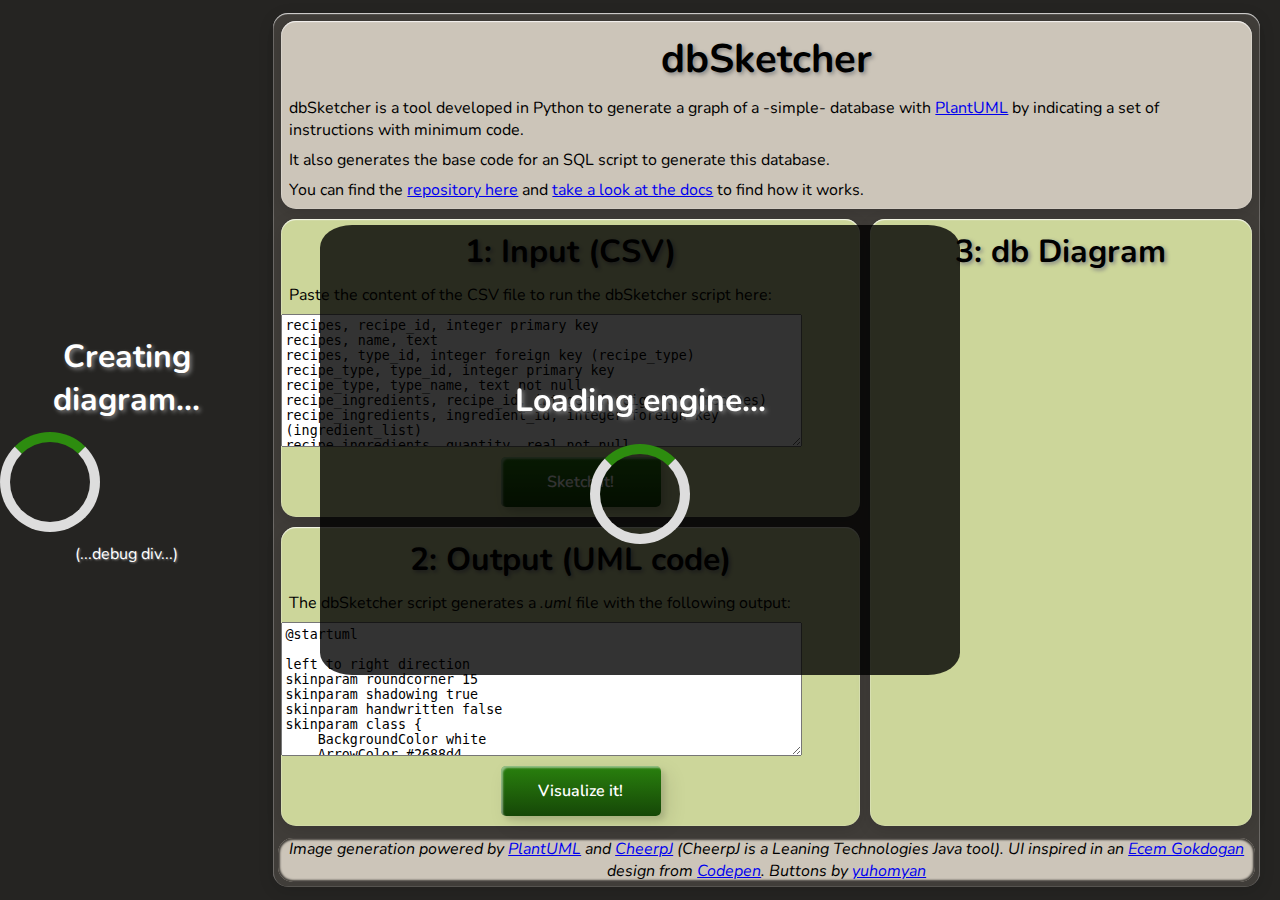
==== docs/index.html @ a8c010e4 "spinner for visualization v1" ====
<html lang="en">
<head>
<meta charset="utf-8" name="viewport" content="width=device-width, initial-scale=1, minimum-scale=1, shrink-to-fit=no"/>
<title>dbSketcher Playground</title>
<script src="https://cjrtnc.leaningtech.com/2.3/loader.js"></script>
<link rel="stylesheet" href="static/styles.css">
</head>
<body>
  <div class="loading-state" visibility="hidden">
    <div class="loading-h2"><h2>Loading engine...</h2></div>
    <div class="loading"></div>
  </div>
  <div class="visualizing-state" visibility="hidden">
    <div class="loading-h2"><h2>Creating diagram...</h2></div>
    <div class="loading"></div>
    <div class="visualizing-debug" id=debugjava>(...debug div...)</div>
  </div>
    <main>
      <section class="content">
        <div class="text">
          <h1>dbSketcher</h1>
          <p>dbSketcher is a tool developed in Python to generate a graph of a -simple- database with <a href=https://www.plantuml.com/>PlantUML</a> by indicating a set of instructions with minimum code.</p>
          <p>It also generates the base code for an SQL script to generate this database.</p>
          <p>You can find the <a href=https://www.github.com/matteemol/dbSketcher>repository here</a> and <a href=https://dbSketcher.readthedocs.org>take a look at the docs</a> to find how it works.</p>
        </div>
        <div class="main-frame">
        <div class="input">
          <h2>1: Input (CSV)</h2>
          <p>Paste the content of the CSV file to run the dbSketcher script here:</p>
          <div class=cell>
              <textarea spellcheck=false id=csv>
recipes, recipe_id, integer primary key
recipes, name, text
recipes, type_id, integer foreign key (recipe_type)
recipe_type, type_id, integer primary key
recipe_type, type_name, text not null
recipe_ingredients, recipe_id, integer foreign key (recipes)
recipe_ingredients, ingredient_id, integer foreign key (ingredient_list)
recipe_ingredients, quantity, real not null
recipe_ingredients, unit_of_measurement, text not null
recipe_ingredients, preparation, text
ingredient_list, ingredient_id, integer primary key
ingredient_list, ingredient_name, text not null</textarea>
          </div>
          <div>
            <button class=btn onclick='generate_link()'>Sketch it!</button><a id=sketch_button href=''></a>
          </div>  
        </div>
        <div class="output">
          <h2>2: Output (UML code)</h2>
          <p>The dbSketcher script generates a <i>.uml</i> file with the following output:</p>
          <div class=cell>
            <textarea spellcheck=false id=uml>
@startuml

left to right direction
skinparam roundcorner 15
skinparam shadowing true
skinparam handwritten false
skinparam class {
    BackgroundColor white
    ArrowColor #2688d4
    BorderColor #2688d4
}

!define table(x) entity x << (T, LightSkyBlue) >>
!define primary_key(x) <b><color:#b8861b><&key></color> x</b>
!define foreign_key(x) <color:#aaaaaa><&key></color> <u>x</u>
!define column(x) <color:#efefef><&media-record></color> x
!define column_fk(x) <color:#efefef><&media-record></color> <u>x</u>

table( ingredient_list ) {
  primary_key( ingredient_id ): INTEGER PRIMARY KEY
  column( ingredient_name ): TEXT NOT NULL
}

table( recipe_ingredients ) {
  foreign_key( recipe_id ): INTEGER
  foreign_key( ingredient_id ): INTEGER
  column( quantity ): REAL NOT NULL
  column( unit_of_measurement ): TEXT NOT NULL
  column( preparation ): TEXT
}

table( recipe_type ) {
  primary_key( type_id ): INTEGER PRIMARY KEY
  column( type_name ): TEXT NOT NULL
}

table( recipes ) {
  primary_key( recipe_id ): INTEGER PRIMARY KEY
  column( name ): TEXT
  foreign_key( type_id ): INTEGER
}

ingredient_list::ingredient_id --> recipe_ingredients::ingredient_id
recipes::recipe_id --> recipe_ingredients::recipe_id
recipe_type::type_id --> recipes::type_id

@enduml</textarea>
          </div>
          <div>
            <a id=visbutton onclick='createPNG()'><button class=btn>Visualize it!</button></a>
          </div>  
        </div>
        <div class="vis">
          <h2>3: db Diagram</h2>
          <div class=debug id=popup>ERROR</div>
          <div class=cell>
            <div class=render><a id="diagram" href=.><img id="render-image"></div></a>
              <div class="render-button">
<!---
                <a onclick='callfuncs()'><button class=btn>Enlarge</button></a>
                <a onclick='callfuncs()'><button class=btn>Download</button></a>
                <a onclick='callfuncs()'><button class=btn>Edit in PlantUML Server</button></a>
                <button onclick='callfuncs()' class=btn>Enlarge</button>
                <button onclick='callfuncs()' class=btn>Download</button>
-->

                <button onclick='callfuncs()' class=btn>Edit in PlantUML Server</button>
              </div>
          </div>
<!--
          <div class=cell>
            <canvas id="canvas"></canvas>
          </div>
-->
        </div>
        </section>
      <div class="credits">
          <div id=lean>
            <p><i>Image generation powered by <a href=https://www.plantuml.com/>PlantUML</a> and <a href=https://docs.leaningtech.com/cheerpj>CheerpJ</a> (CheerpJ is a Leaning Technologies Java tool). UI inspired in an <a href=https://github.com/ecemgo>Ecem Gokdogan</a> design from <a href=https://codepen.io/ecemgo/pen/YzBZjjb>Codepen</a>. Buttons by <a href=https://codepen.io/yuhomyan/pen/OJMejWJ>yuhomyan</a></i>
            </p>
          </div>
        </div>
    </main>
  

<script src="static/funcs.js"></script>
<script>
document.addEventListener('DOMContentLoaded', function() {
  console.log('The page has loaded!');
  document.getElementsByClassName('loading-state')[0].style.visibility="visible";
  console.log(window.location.pathname)
  loadEngine();
  console.log('Playground ready')
/*  generate_link();*/
});
</script>
  
  </body>
</html>
---- docs/static/styles.css ----
@import url("https://fonts.googleapis.com/css2?family=Nunito:wght@200;300;400;500;600;700;800;900;1000&family=Roboto:wght@300;400;500;700&display=swap");

*,
*::before,
*::after {
  box-sizing: border-box;
  padding: 0;
  margin: 0;
}

body {
  font-family: "Nunito", sans-serif;
  display: flex;
  align-items: center;
  justify-content: center;
  min-height: 100vh;
  min-width: 50vh;
/*  background-image: url(https://github.com/ecemgo/mini-samples-great-tricks/assets/13468728/5baf8325-ed69-40b0-b9d2-d8c5d2bde3b0); */
  background-repeat: no-repeat;
  background-size: cover;
  background: #252422;
}

main {
  display: grid;
/*  grid-template-columns: 60% 40%;*/
  width: 100%;
  margin: 10px 20px;
  background: #403D39;
  box-shadow: 0 0.5px 0 1px rgba(255, 255, 255, 0.23) inset,
    0 1px 0 0 rgba(255, 255, 255, 0.66) inset, 0 4px 16px rgba(0, 0, 0, 0.12);
  border-radius: 15px;
  z-index: 10;
}

.loading-state {
  flex-direction: column;
  position: fixed;
  top: 25%;
  left: 25%;
  width: 50%;
  height: 50%;
  background-color: rgba(0, 0, 0, 0.8);
  z-index: 9999;
  display: flex;
  justify-content: center;
  align-items: center;
  border-radius: 5%;
}

.loading {
  width: 100px;
  height: 100px;
  border-radius: 50%;
  border: 10px solid #ddd;
  border-top-color: rgba(45,140,15,1);
  animation: loading 1s linear infinite;
}

.loading-h2 {
  font-size: 2.0rem;
  margin: 0.7rem;
  text-align: center;
  color: white;
  text-shadow: 2px 2px 4px gray;
}

.visualizing-debug {
  font-size: 1.0rem;
  margin: 0.7rem;
  text-align: center;
  color: white;
  text-shadow: 1px 1px 2px gray;
}

@keyframes loading {
  to {
    transform: rotate(360deg);
  }
}


/* CONTENT */

.content {
  display: grid;
  padding: 0.2rem;
  border-radius: 15px;
}

.text {
  background: #CCC5B9;
  margin: 0.3rem;
  border-radius: 15px;
}

.main-frame {
  display: grid;
  grid-template-columns: 60% 40%;
  border-radius: 15px;
}

.input {
  flex-direction: row;
  justify-content: space-between;
  grid-area: 1 / 1 / 1 / 2;
  background: #CCD69A;
  margin: 0.3rem;
  border-radius: 15px;
}

.vis {
  flex-direction: row;
  justify-content: space-between;
  grid-area: 1 / 2 / 3 / 2;
  background: #CCD69A;
  margin: 0.3rem;
  border-radius: 15px;
}

.render-button {
  flex-direction: row;
  justify-self: center;
  visibility: hidden;
}

.output {
  flex-direction: row;
  justify-content: space-between;
  grid-area: 2 / 1 / 2 / 2;
  background: #CCD69A;
  margin: 0.3rem;
  border-radius: 15px;
}

.credits {
  background: #CCC5B9;
  margin: 0.3rem;
  border-radius: 15px;
  text-align: center;
}

.text, .input, .output, .vis, .credits {
  box-shadow: 0 0.5px 0 1px rgba(255, 255, 255, 0.23) inset,
  0 1px 0 0 rgba(255, 255, 255, 0.66) inset, 0 4px 16px rgba(0, 0, 0, 0.12);
}

.credits {
  box-shadow: inset 0px 0px 2px 2px #403D39;
}

h1 {
  font-size: 2.5rem;
  margin: 0.7rem;
  text-align: center;
  text-shadow: 2px 2px 4px gray;
}

h2 {
  font-size: 2.0rem;
  margin: 0.7rem;
  text-align: center;
  text-shadow: 2px 2px 4px gray;
}

p {
  margin: 0.5rem;
}

.credits p {
  margin: 0px;
}

.debug {
  text-align: center;
  visibility: hidden;
  height: 0;
}

.cell {
  text-align: center;
  display: grid;
  flex-direction: column;
}

textarea {
  padding: 0.2rem;
  height: 10em;
  width: 90%;
}

button {
  min-width: 50px;
  margin: 10px;
  left: 50%;
  transform: translate(-50%, 0)
}

.btn {
  width: 10em;
  height: 50px;
  color: #fff;
  border-radius: 5px;
  padding: 2px 5px;
  font-family: 'Nunito', sans-serif;
  font-weight: 600;
  font-size: 1.0em;
  background: #EB5E28;
  background: linear-gradient(0deg, rgba(22,71,7,1) 0%, rgba(45,140,15,1) 120%);
  border: none;
  cursor: pointer;
  transition: all 0.3s ease;
  position: relative;
  display: inline-block;
   box-shadow:inset 2px 2px 2px 0px rgba(255,255,255,.5),
   7px 7px 20px 0px rgba(0,0,0,.1),
   4px 4px 5px 0px rgba(0,0,0,.1);
  outline: none;
}

.btn:hover {
   background: rgb(0,3,255);
background: linear-gradient(0deg, rgba(0,3,255,1) 0%, rgba(2,126,251,1) 100%);
}

@media (max-width: 1000px) {
  .main-frame {
    grid-template-columns: 50% 50%;
  }
}

@media (max-width: 692px) {
.main-frame {
  grid-template-columns: 100%;
  min-width: 400px;
}

.input {
  grid-area: 1 / 1 / 1 / 1;
}

.output {
  grid-area: 2 / 1 / 2 / 1;
}

.vis {
  grid-area: 3 / 1 / 3 / 1;
}
}
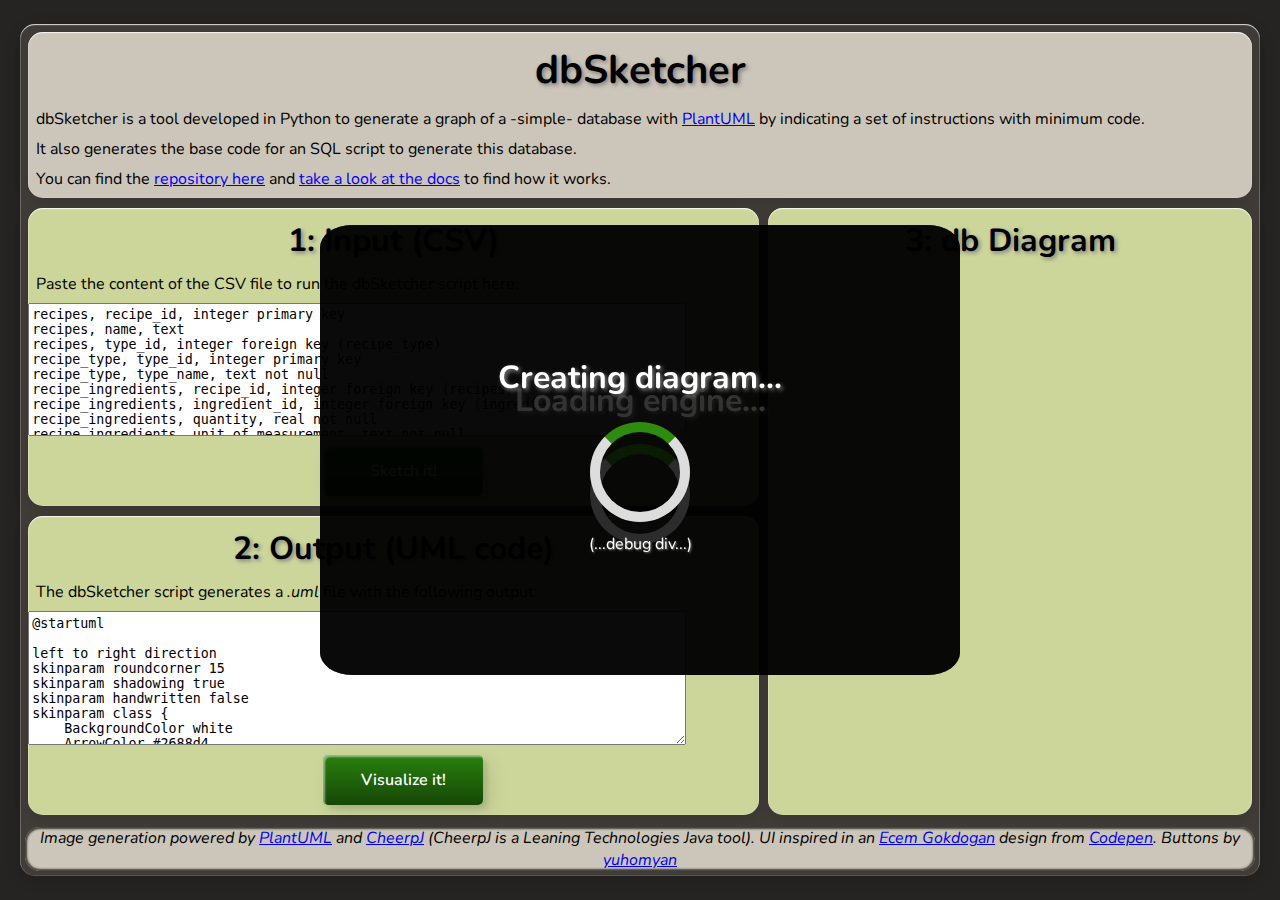
==== commit d08c8b2f: "spinner for visualization v3" ====
--- a/docs/index.html
+++ b/docs/index.html
@@ -10,12 +10,14 @@
     <div class="loading-h2"><h2>Loading engine...</h2></div>
     <div class="loading"></div>
   </div>
+
   <div class="visualizing-state" visibility="hidden">
     <div class="loading-h2"><h2>Creating diagram...</h2></div>
     <div class="loading"></div>
     <div class="visualizing-debug" id=debugjava>(...debug div...)</div>
   </div>
-    <main>
+  
+  <main>
       <section class="content">
         <div class="text">
           <h1>dbSketcher</h1>
--- a/docs/static/styles.css
+++ b/docs/static/styles.css
@@ -33,7 +33,7 @@
   z-index: 10;
 }
 
-.loading-state {
+.loading-state, .visualizing-state {
   flex-direction: column;
   position: fixed;
   top: 25%;
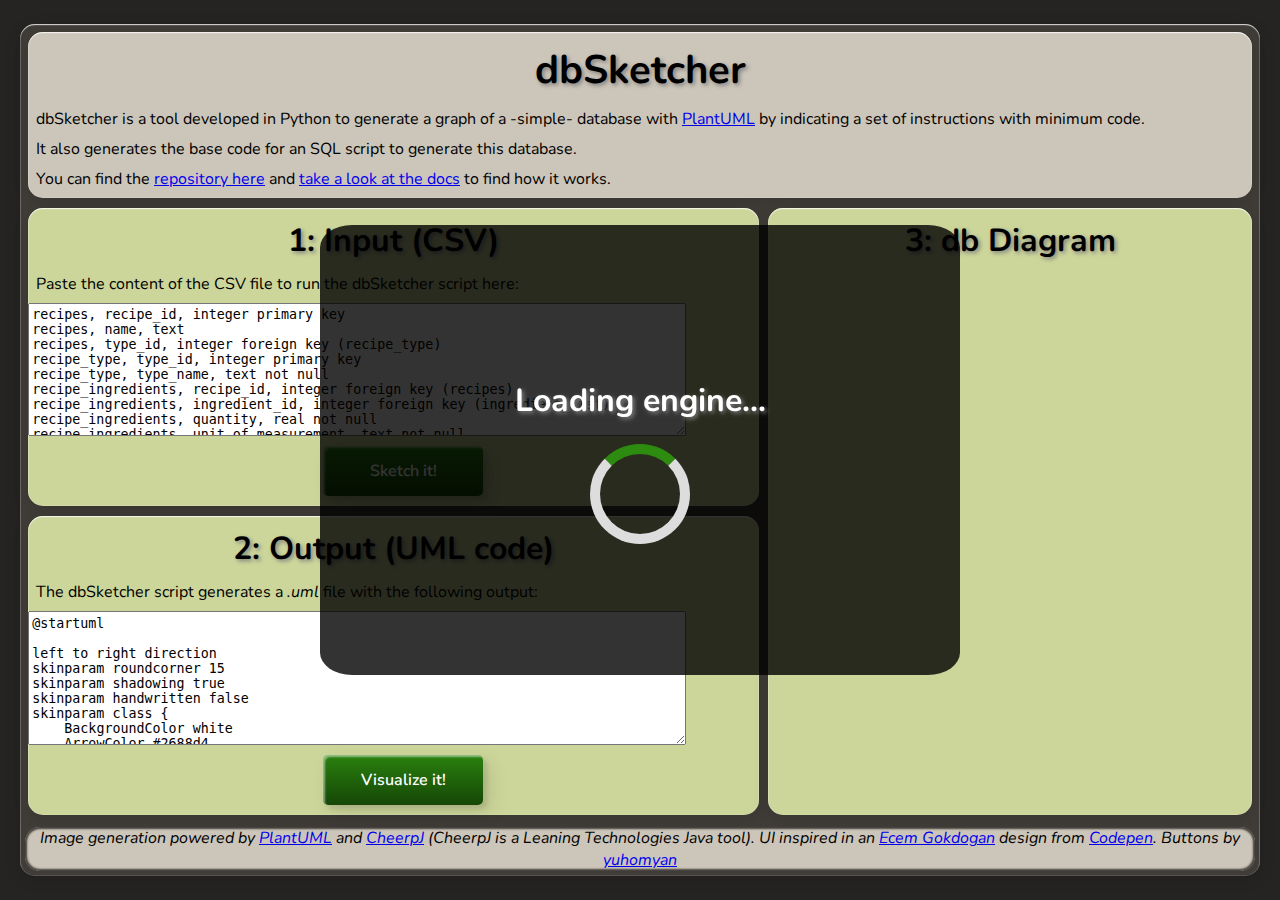
==== commit aef00978: "spinner for visualization v4" ====
--- a/docs/index.html
+++ b/docs/index.html
@@ -6,12 +6,12 @@
 <link rel="stylesheet" href="static/styles.css">
 </head>
 <body>
-  <div class="loading-state" visibility="hidden">
+  <div class="loading-state">
     <div class="loading-h2"><h2>Loading engine...</h2></div>
     <div class="loading"></div>
   </div>
 
-  <div class="visualizing-state" visibility="hidden">
+  <div class="visualizing-state">
     <div class="loading-h2"><h2>Creating diagram...</h2></div>
     <div class="loading"></div>
     <div class="visualizing-debug" id=debugjava>(...debug div...)</div>
--- a/docs/static/styles.css
+++ b/docs/static/styles.css
@@ -34,6 +34,7 @@
 }
 
 .loading-state, .visualizing-state {
+  visibility: hidden;
   flex-direction: column;
   position: fixed;
   top: 25%;
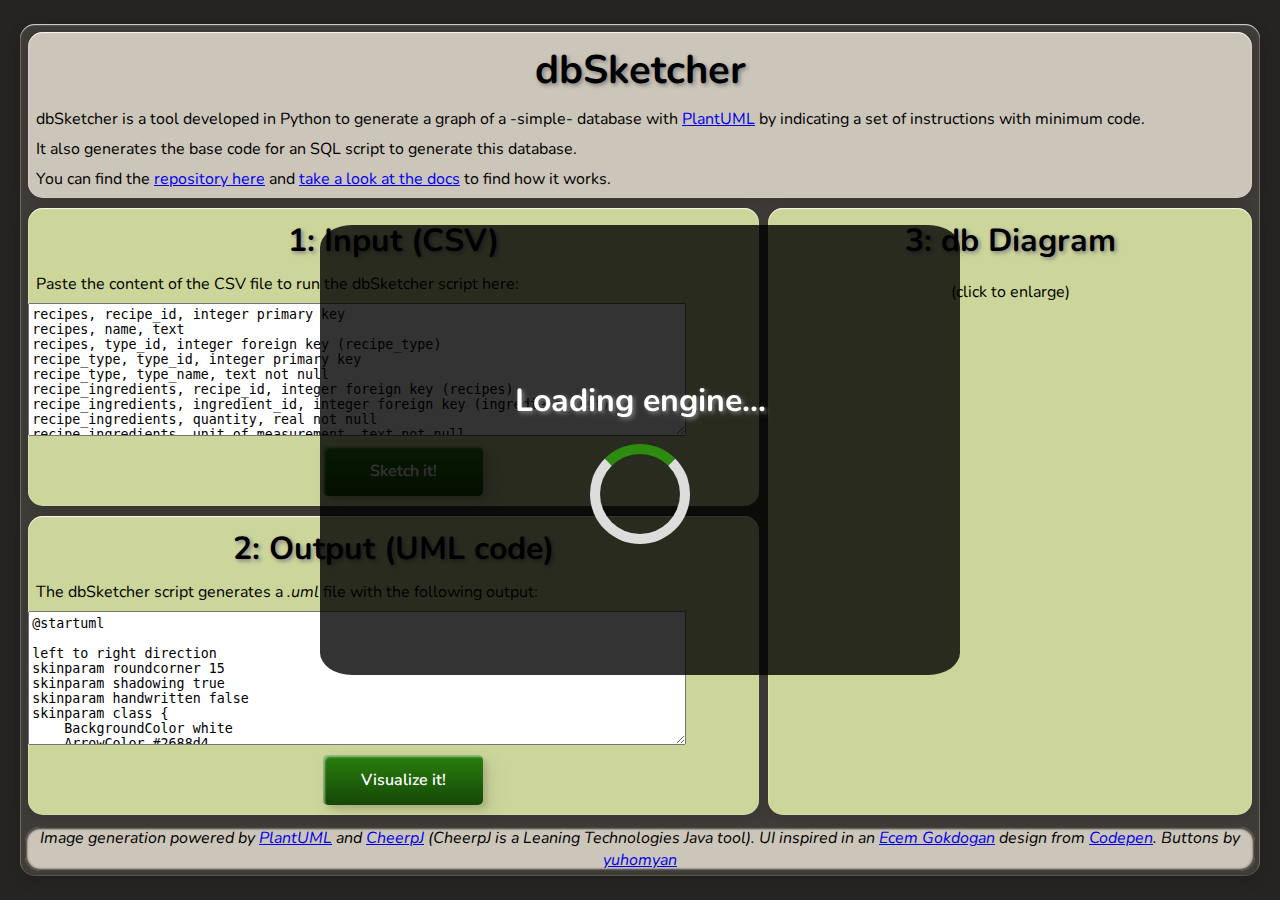
==== commit e3807d62: "link to plantuml server" ====
--- a/docs/index.html
+++ b/docs/index.html
@@ -45,7 +45,7 @@
 ingredient_list, ingredient_name, text not null</textarea>
           </div>
           <div>
-            <button class=btn onclick='generate_link()'>Sketch it!</button><a id=sketch_button href=''></a>
+            <button class=btn onclick='callfuncs()'>Sketch it!</button><a id=sketch_button href=''></a>
           </div>  
         </div>
         <div class="output">
@@ -102,7 +102,7 @@
 @enduml</textarea>
           </div>
           <div>
-            <a id=visbutton onclick='createPNG()'><button class=btn>Visualize it!</button></a>
+            <a id=visbutton onclick='generate_link(), createPNG()'><button class=btn>Visualize it!</button></a>
           </div>  
         </div>
         <div class="vis">
@@ -110,16 +110,9 @@
           <div class=debug id=popup>ERROR</div>
           <div class=cell>
             <div class=render><a id="diagram" href=.><img id="render-image"></div></a>
+            <p>(click to enlarge)</p>
               <div class="render-button">
-<!---
-                <a onclick='callfuncs()'><button class=btn>Enlarge</button></a>
-                <a onclick='callfuncs()'><button class=btn>Download</button></a>
-                <a onclick='callfuncs()'><button class=btn>Edit in PlantUML Server</button></a>
-                <button onclick='callfuncs()' class=btn>Enlarge</button>
-                <button onclick='callfuncs()' class=btn>Download</button>
--->
-
-                <button onclick='callfuncs()' class=btn>Edit in PlantUML Server</button>
+                <a id="plant-link" href=. target="_blank"><button class=btn>Edit in PlantUML Server</button></a>
               </div>
           </div>
 <!--
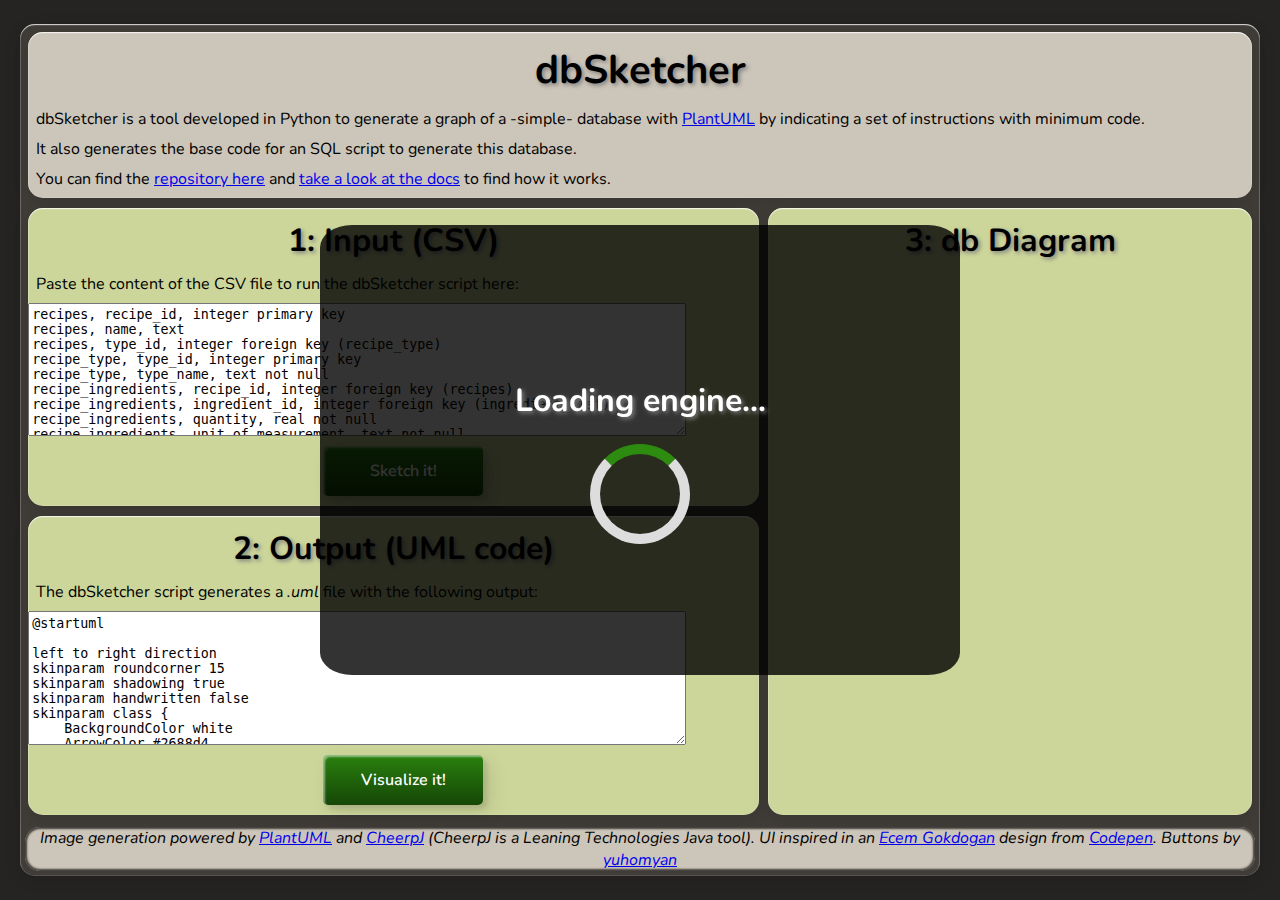
==== commit fc316195: "link to plantuml server v2" ====
--- a/docs/index.html
+++ b/docs/index.html
@@ -110,7 +110,7 @@
           <div class=debug id=popup>ERROR</div>
           <div class=cell>
             <div class=render><a id="diagram" href=.><img id="render-image"></div></a>
-            <p>(click to enlarge)</p>
+            <p class="render-text">(click to enlarge)</p>
               <div class="render-button">
                 <a id="plant-link" href=. target="_blank"><button class=btn>Edit in PlantUML Server</button></a>
               </div>
--- a/docs/static/styles.css
+++ b/docs/static/styles.css
@@ -117,6 +117,10 @@
   background: #CCD69A;
   margin: 0.3rem;
   border-radius: 15px;
+}
+
+.render-text {
+  visibility: hidden;
 }
 
 .render-button {
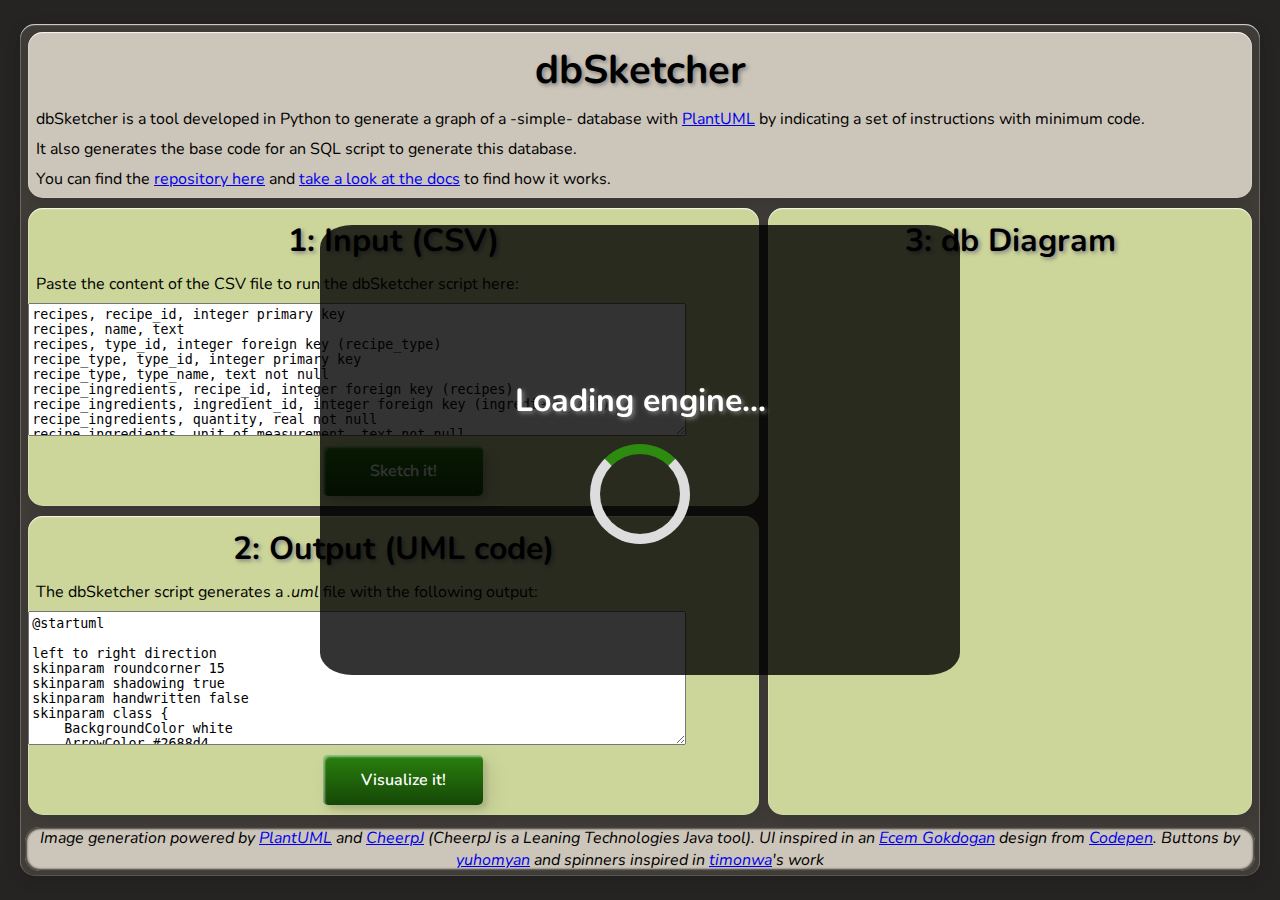
==== commit 9bb09e13: "working visualization and buttons" ====
--- a/docs/index.html
+++ b/docs/index.html
@@ -124,7 +124,7 @@
         </section>
       <div class="credits">
           <div id=lean>
-            <p><i>Image generation powered by <a href=https://www.plantuml.com/>PlantUML</a> and <a href=https://docs.leaningtech.com/cheerpj>CheerpJ</a> (CheerpJ is a Leaning Technologies Java tool). UI inspired in an <a href=https://github.com/ecemgo>Ecem Gokdogan</a> design from <a href=https://codepen.io/ecemgo/pen/YzBZjjb>Codepen</a>. Buttons by <a href=https://codepen.io/yuhomyan/pen/OJMejWJ>yuhomyan</a></i>
+            <p><i>Image generation powered by <a href=https://www.plantuml.com/>PlantUML</a> and <a href=https://docs.leaningtech.com/cheerpj>CheerpJ</a> (CheerpJ is a Leaning Technologies Java tool). UI inspired in an <a href=https://github.com/ecemgo>Ecem Gokdogan</a> design from <a href=https://codepen.io/ecemgo/pen/YzBZjjb>Codepen</a>. Buttons by <a href=https://codepen.io/yuhomyan/pen/OJMejWJ>yuhomyan</a> and spinners inspired in <a href=https://codepen.io/timonwa/pen/dyaEVbp>timonwa</a>'s work</i>
             </p>
           </div>
         </div>
